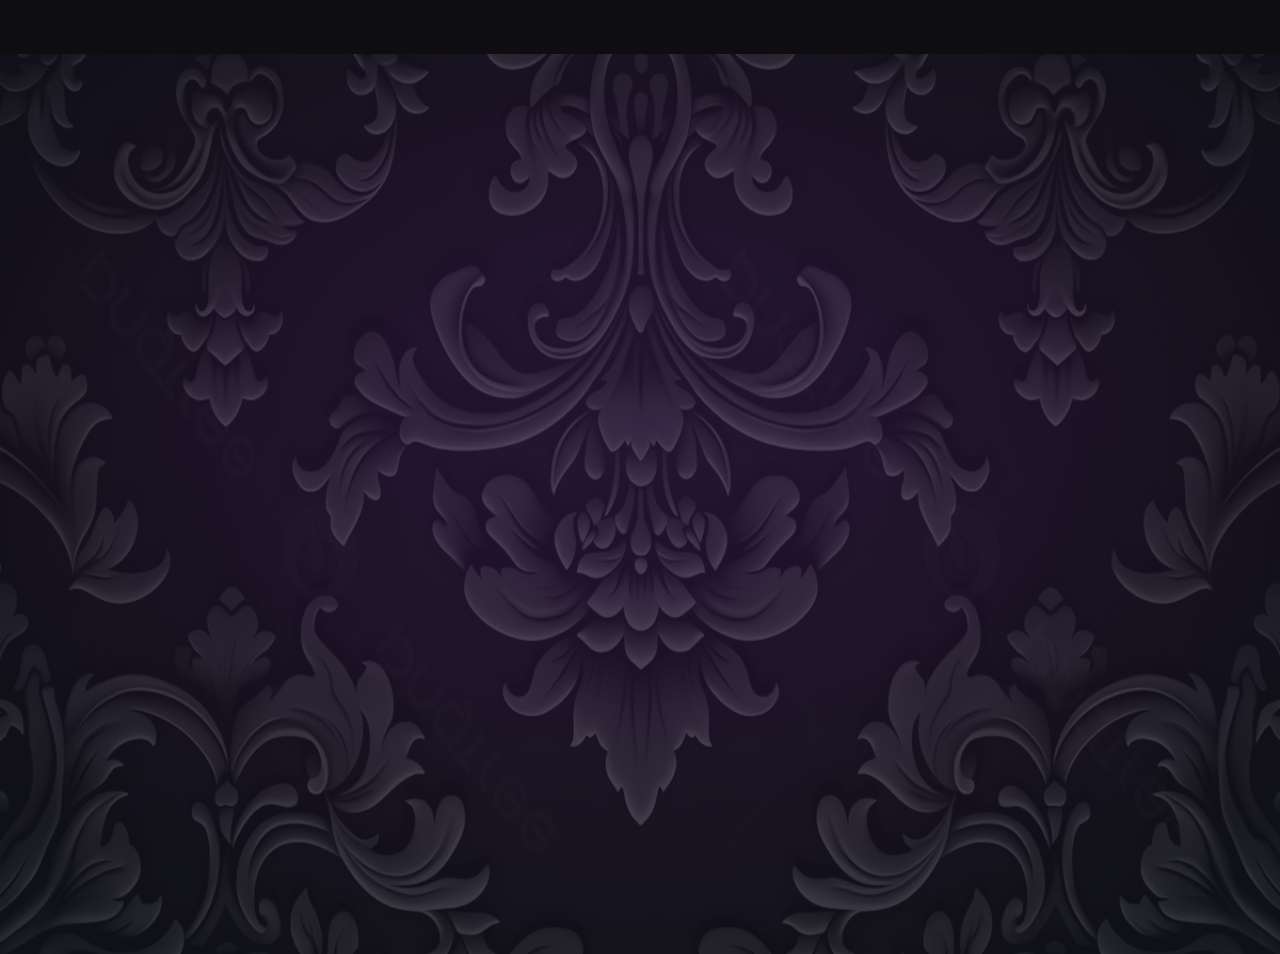
==== index.html @ 90eb52c4 "Update index.html" ====
<!DOCTYPE html>
<html lang="en">
<head>
  <meta charset="UTF-8" />
  <meta name="viewport" content="width=device-width, initial-scale=1.0" />
  <title>Bella Project</title>
  <link rel="stylesheet" href="css/styles.css" />
</head>
<body>

  <div id="word-display"></div>

  <div class="hidden-word" id="word1">mischievous</div>
<div class="hidden-word" id="word2">playful</div>
<div class="hidden-word" id="word3">tease</div>

  <canvas id="world"></canvas>
  <div id="ui"></div>

  <!-- World engine -->
  <script type="module" src="js/world.js"></script>

</body>
</html>
---- css/styles.css ----
html, body {
  margin: 0;
  padding: 0;
  background: #0e0e11; /* deep charcoal */
  overflow: hidden;
}

canvas {
  display: block;
  width: 100vw;
  height: 100vh;
}
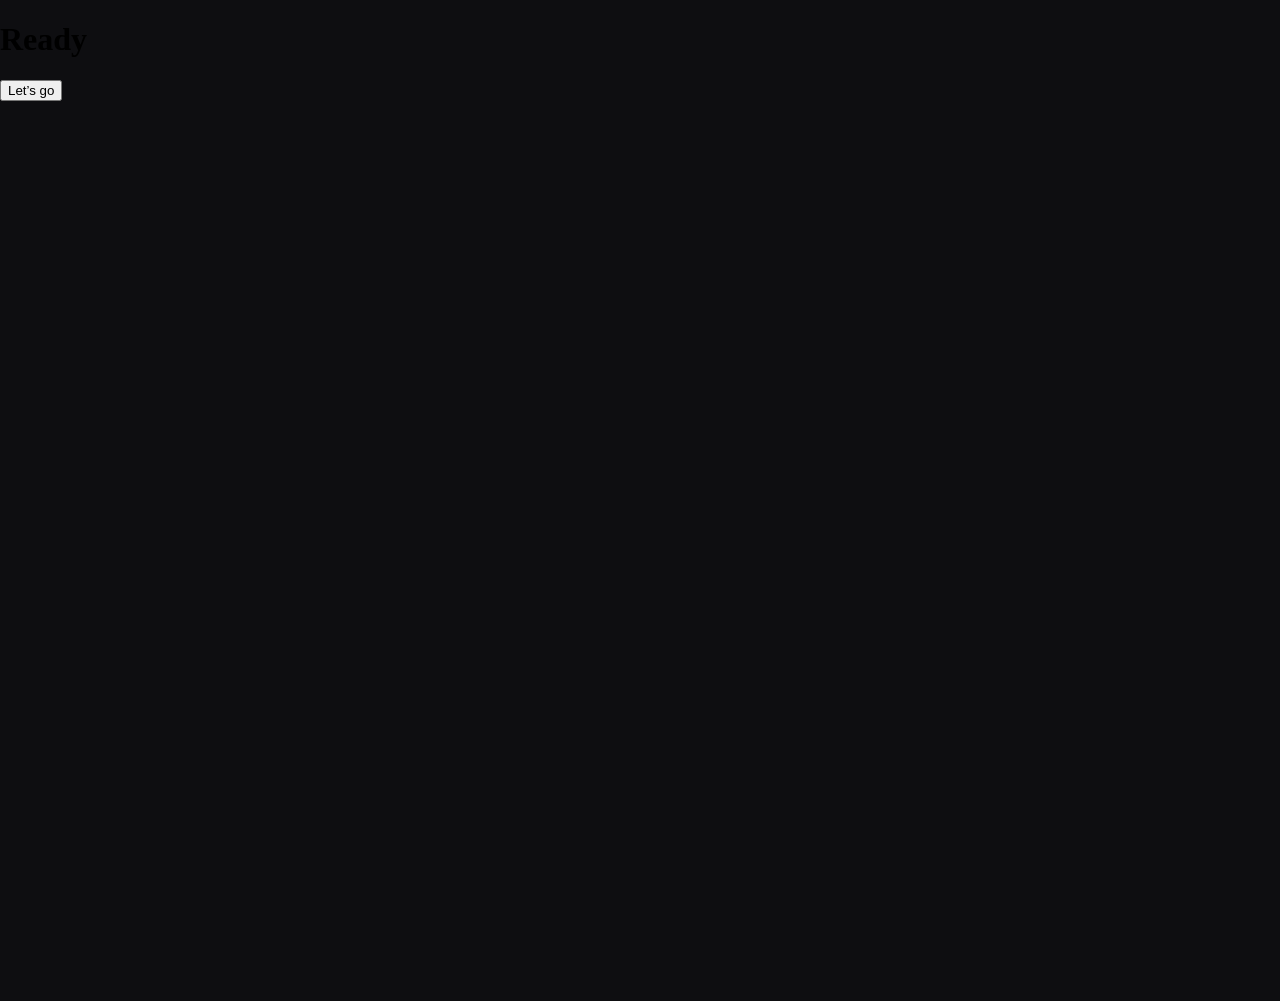
==== commit 9f064b51: "Update index.html" ====
--- a/index.html
+++ b/index.html
@@ -8,6 +8,13 @@
 </head>
 <body>
 
+  <div id="portal">
+  <div id="portal-content">
+    <h1>Ready</h1>
+    <button id="enter-btn">Let’s go</button>
+  </div>
+</div>
+  
   <div id="word-display"></div>
 
   <div class="hidden-word" id="word1">mischievous</div>
@@ -22,3 +29,4 @@
 
 </body>
 </html>
+
--- a/css/styles.css
+++ b/css/styles.css
@@ -10,3 +10,32 @@
   width: 100vw;
   height: 100vh;
 }
+
+.hidden-word {
+  position: absolute;
+  color: rgba(255, 255, 255, 0.9);
+  text-shadow: 0 0 8px rgba(255,255,255,0.4);
+  font-family: serif;
+  font-size: 28px;
+  pointer-events: auto;
+  cursor: pointer;
+  transition: opacity 0.4s ease, filter 0.4s ease;
+  opacity: 0;
+}
+
+#word1 { right: 12%; bottom: 18%; }
+#word2 { right: 15%; top: 20%; }
+#word3 { left: 18%;  top: 45%; }
+
+#word-display {
+  position: absolute;
+  top: 8%;
+  left: 50%;
+  transform: translateX(-50%);
+  font-size: 32px;
+  font-family: serif;
+  color: rgba(220,220,230,0.9);
+  opacity: 0;
+  transition: opacity 0.4s ease;
+  pointer-events: none;
+}
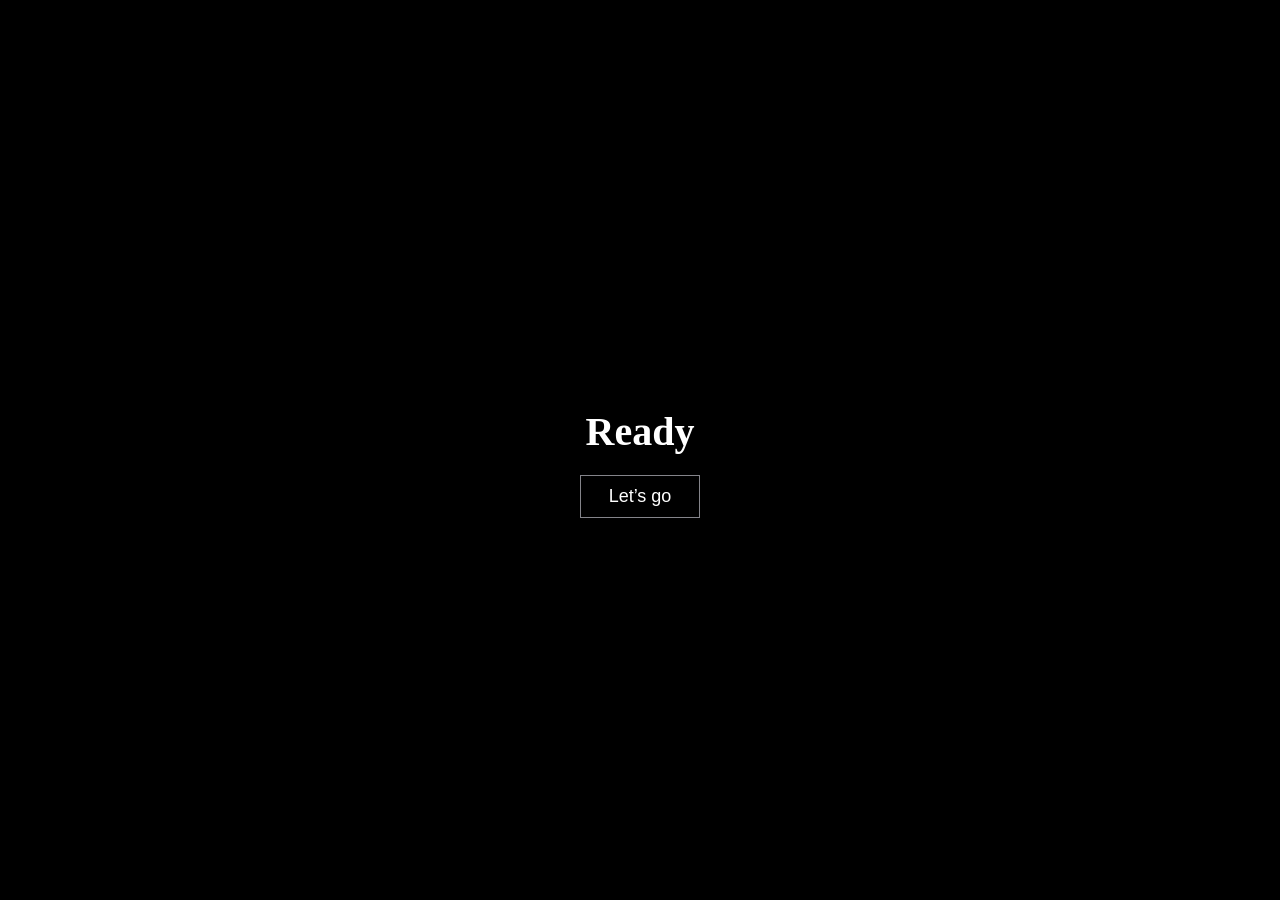
==== commit 407e430e: "Update index.html" ====
--- a/index.html
+++ b/index.html
@@ -25,8 +25,9 @@
   <div id="ui"></div>
 
   <!-- World engine -->
-  <script type="module" src="js/world.js"></script>
+  <script type="module" src="js/world.js?v=2"></script>
 
 </body>
 </html>
 
+
--- a/css/styles.css
+++ b/css/styles.css
@@ -39,3 +39,50 @@
   transition: opacity 0.4s ease;
   pointer-events: none;
 }
+
+#portal {
+  position: fixed;
+  inset: 0;
+  background: black;
+  display: flex;
+  align-items: center;
+  justify-content: center;
+  z-index: 1000;
+}
+
+#portal-content {
+  text-align: center;
+  color: white;
+  font-family: serif;
+}
+
+#portal h1 {
+  font-size: 40px;
+  margin-bottom: 20px;
+  opacity: 0;
+  animation: fadeInReady 1.4s ease forwards;
+}
+
+#portal button {
+  background: transparent;
+  border: 1px solid rgba(220,220,230,0.6);
+  color: white;
+  padding: 10px 28px;
+  font-size: 18px;
+  cursor: pointer;
+  opacity: 0;
+  animation: fadeInButton 1.2s ease forwards;
+  animation-delay: 1.3s;
+}
+
+#portal button:hover {
+  box-shadow: 0 0 15px rgba(150,0,255,0.5);
+}
+
+@keyframes fadeInReady {
+  to { opacity: 1; }
+}
+
+@keyframes fadeInButton {
+  to { opacity: 1; }
+}
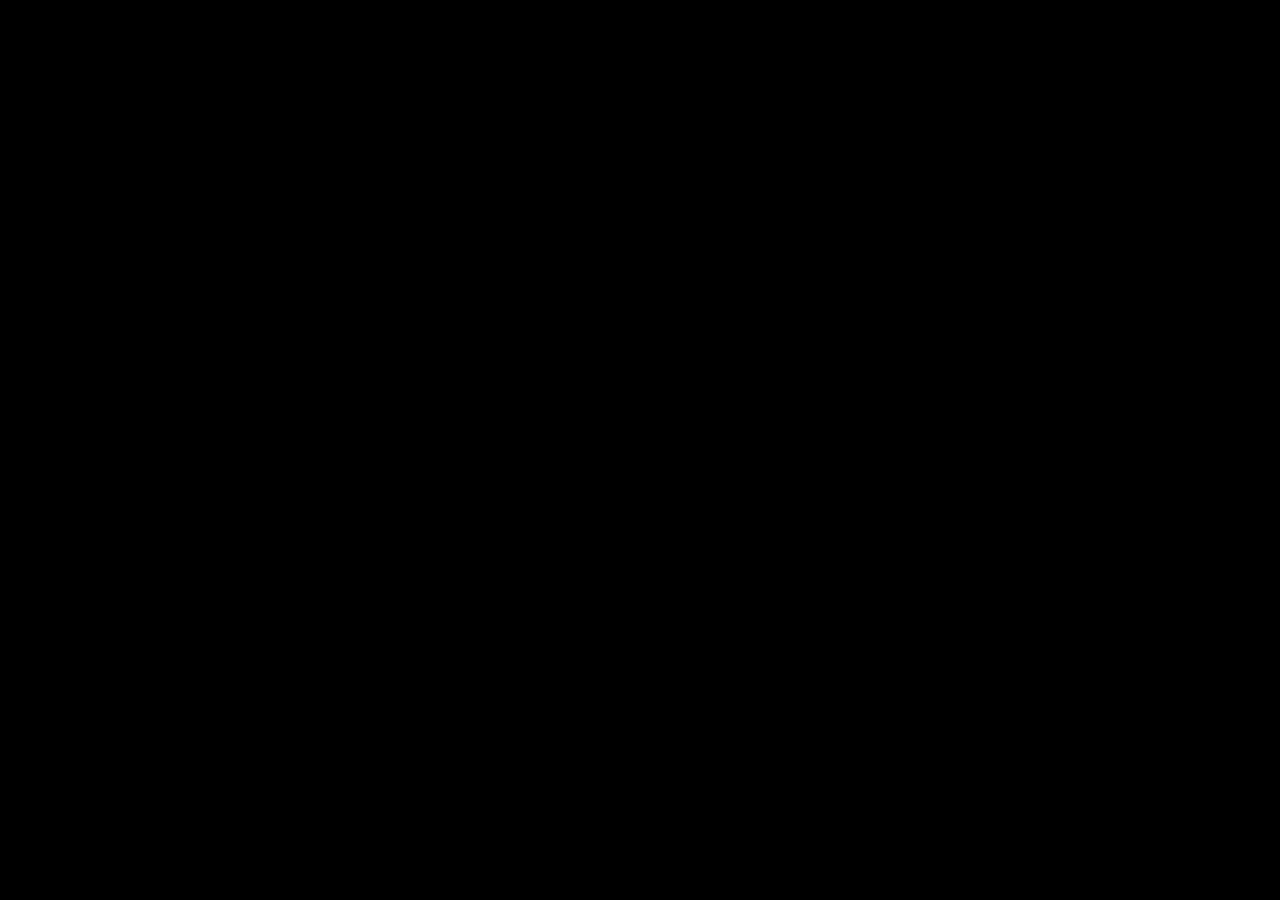
==== commit 4e825e02: "Update index.html" ====
--- a/index.html
+++ b/index.html
@@ -4,11 +4,11 @@
   <meta charset="UTF-8" />
   <meta name="viewport" content="width=device-width, initial-scale=1.0" />
   <title>Bella Project</title>
-  <link rel="stylesheet" href="css/styles.css" />
+  <link rel="stylesheet" href="css/styles.css?v=5" />
 </head>
 <body>
 
-  <div id="portal">
+  <div id="portal">   
   <div id="portal-content">
     <h1>Ready</h1>
     <button id="enter-btn">Let’s go</button>
@@ -25,9 +25,12 @@
   <div id="ui"></div>
 
   <!-- World engine -->
-  <script type="module" src="js/world.js?v=2"></script>
+  <script type="module" src="js/world.js?v=5"></script>
 
 </body>
 </html>
 
 
+
+
+
--- a/css/styles.css
+++ b/css/styles.css
@@ -1,88 +1,90 @@
-html, body {
-  margin: 0;
-  padding: 0;
-  background: #0e0e11; /* deep charcoal */
-  overflow: hidden;
-}
-
-canvas {
-  display: block;
-  width: 100vw;
-  height: 100vh;
-}
-
-.hidden-word {
-  position: absolute;
-  color: rgba(255, 255, 255, 0.9);
-  text-shadow: 0 0 8px rgba(255,255,255,0.4);
-  font-family: serif;
-  font-size: 28px;
-  pointer-events: auto;
-  cursor: pointer;
-  transition: opacity 0.4s ease, filter 0.4s ease;
-  opacity: 0;
-}
-
-#word1 { right: 12%; bottom: 18%; }
-#word2 { right: 15%; top: 20%; }
-#word3 { left: 18%;  top: 45%; }
-
-#word-display {
-  position: absolute;
-  top: 8%;
-  left: 50%;
-  transform: translateX(-50%);
-  font-size: 32px;
-  font-family: serif;
-  color: rgba(220,220,230,0.9);
-  opacity: 0;
-  transition: opacity 0.4s ease;
-  pointer-events: none;
-}
-
-#portal {
-  position: fixed;
-  inset: 0;
-  background: black;
-  display: flex;
-  align-items: center;
-  justify-content: center;
-  z-index: 1000;
-}
-
-#portal-content {
-  text-align: center;
-  color: white;
-  font-family: serif;
-}
-
-#portal h1 {
-  font-size: 40px;
-  margin-bottom: 20px;
-  opacity: 0;
-  animation: fadeInReady 1.4s ease forwards;
-}
-
-#portal button {
-  background: transparent;
-  border: 1px solid rgba(220,220,230,0.6);
-  color: white;
-  padding: 10px 28px;
-  font-size: 18px;
-  cursor: pointer;
-  opacity: 0;
-  animation: fadeInButton 1.2s ease forwards;
-  animation-delay: 1.3s;
-}
-
-#portal button:hover {
-  box-shadow: 0 0 15px rgba(150,0,255,0.5);
-}
-
-@keyframes fadeInReady {
-  to { opacity: 1; }
-}
-
-@keyframes fadeInButton {
-  to { opacity: 1; }
-}
+html, body {
+  margin: 0;
+  padding: 0;
+  background: #0e0e11; /* deep charcoal */
+  overflow: hidden;
+}
+
+canvas {
+  display: block;
+  width: 100vw;
+  height: 100vh;
+}
+
+.hidden-word {
+  position: absolute;
+  color: rgba(255, 255, 255, 0.9);
+  text-shadow: 0 0 8px rgba(255,255,255,0.4);
+  font-family: serif;
+  font-size: 28px;
+  pointer-events: auto;
+  cursor: pointer;
+  transition: opacity 0.4s ease, filter 0.4s ease;
+  opacity: 0;
+}
+
+#word1 { right: 12%; bottom: 18%; }
+#word2 { right: 15%; top: 20%; }
+#word3 { left: 18%;  top: 45%; }
+
+#word-display {
+  position: absolute;
+  top: 8%;
+  left: 50%;
+  transform: translateX(-50%);
+  font-size: 32px;
+  font-family: serif;
+  color: rgba(220,220,230,0.9);
+  opacity: 0;
+  transition: opacity 0.4s ease;
+  pointer-events: none;
+}
+
+#portal {
+  position: fixed;
+  inset: 0;
+  background: black;
+  display: flex;
+  align-items: center;
+  justify-content: center;
+  z-index: 1000;
+}
+
+#portal-content {
+  text-align: center;
+  color: white;
+  font-family: serif;
+}
+
+#portal h1 {
+  font-size: 40px;
+  margin-bottom: 20px;
+  opacity: 0;
+  transition: opacity 1.8s ease;
+}
+
+#portal button {
+  background: transparent;
+  border: 1px solid rgba(220,220,230,0.6);
+  color: white;
+  padding: 10px 28px;
+  font-size: 18px;
+  cursor: pointer;
+  opacity: 0;
+  transition: opacity 1.6s ease;
+}
+
+#portal button:hover {
+  box-shadow: 0 0 15px rgba(150,0,255,0.5);
+}
+
+#portal {
+  transition: opacity 1.2s ease, transform 1.2s ease;
+  transform: scale(1);
+}
+
+#portal.collapse {
+  opacity: 0;
+  transform: scale(0.94);
+}
+
